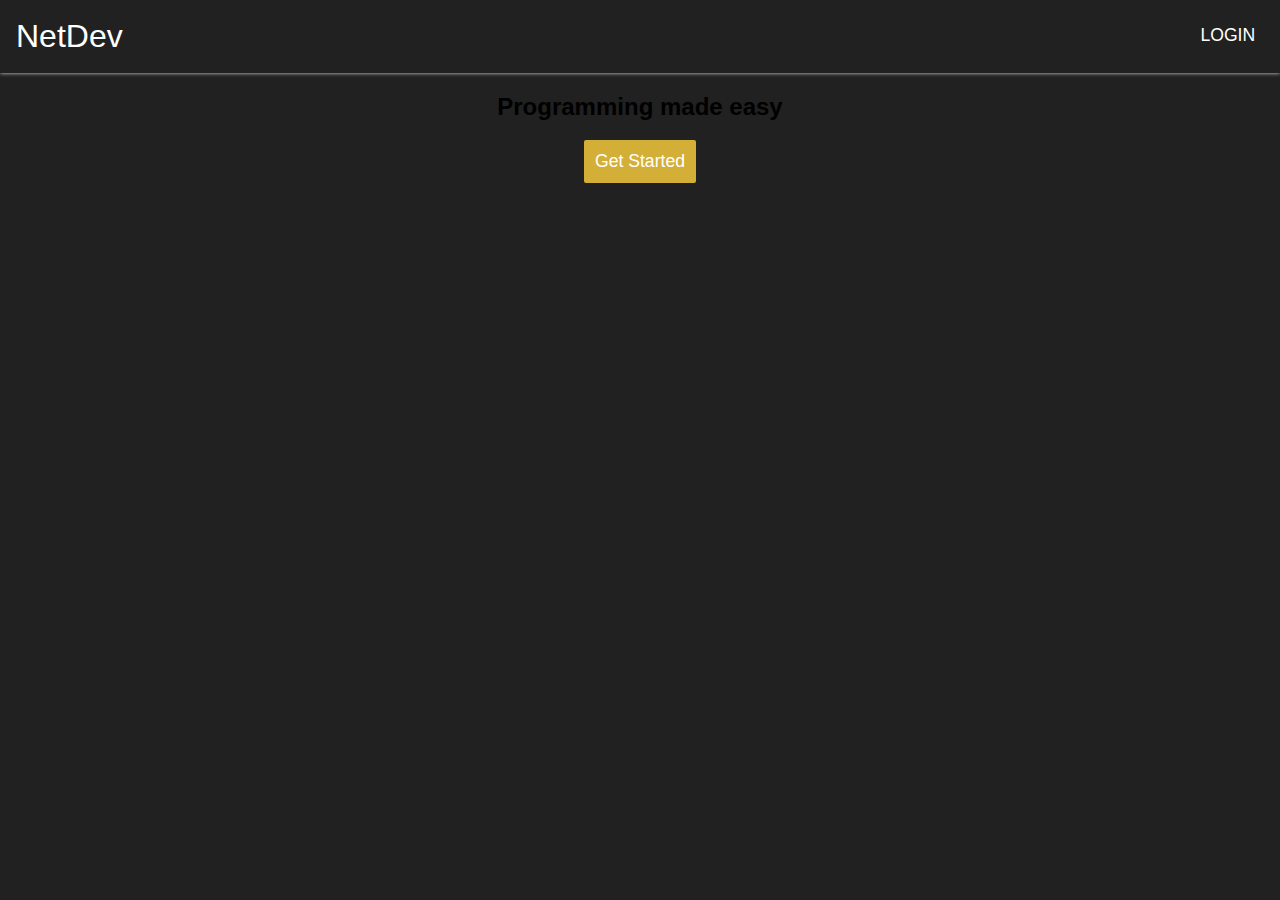
==== index.html @ cf866e35 "stuff" ====
<!DOCTYPE html>
<html>
    <head>
		<meta charset="UTF-8">
		<meta http-equiv="refresh" content="0; url = 'index.xhtml'">
		<title>Redirecting...</title>
    </head>
    <body>
		<a target="_self" type="application/xhtml+xml" href="index.xhtml">If you aren't redirected soon, please click here to manually redirect.</a>
		<script>location = `index.xhtml`;</script>
    </body>
</html>
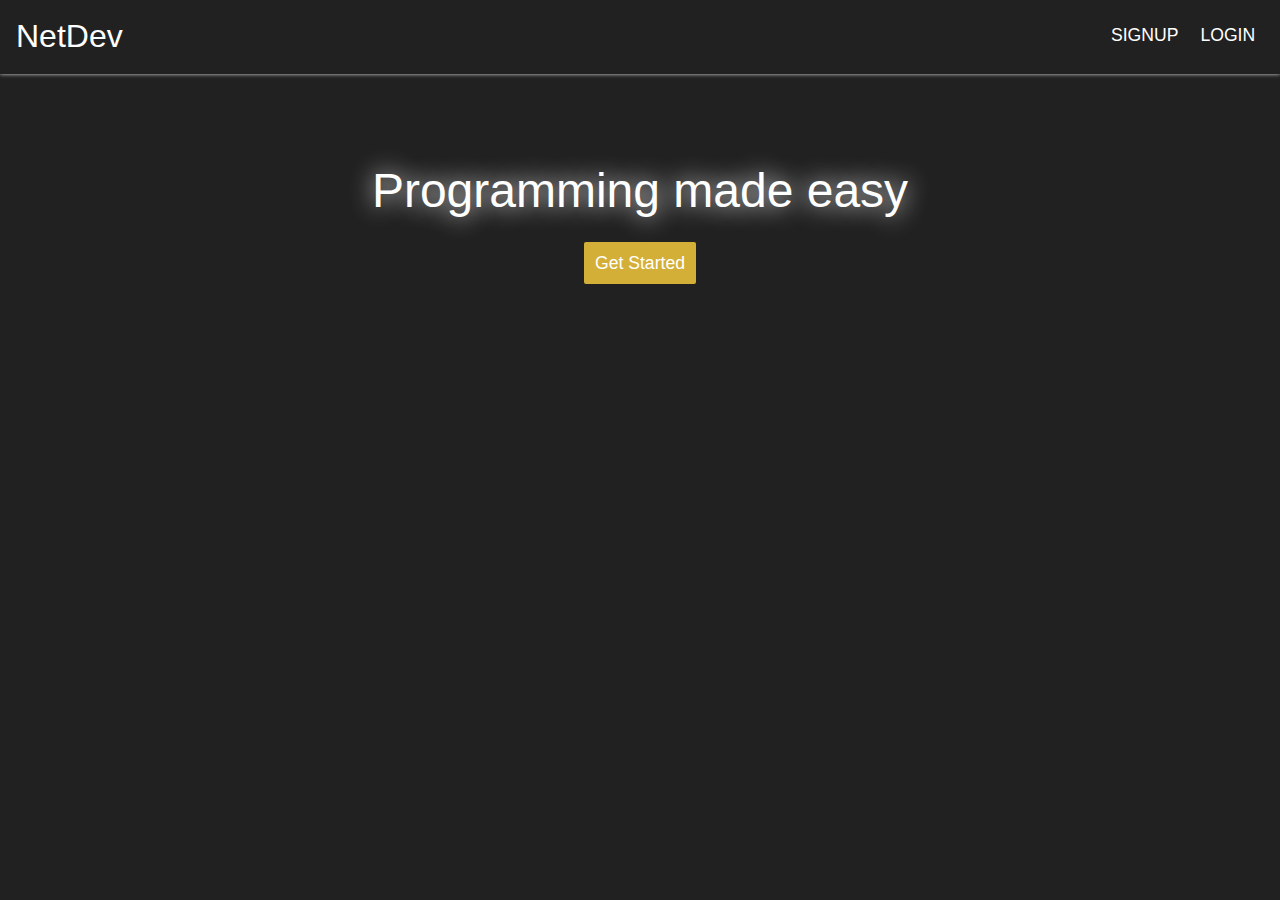
==== commit 063012ec: "stuff" ====
--- a/index.html
+++ b/index.html
@@ -1,12 +1,25 @@
-<!DOCTYPE html>
-<html>
+<?xml version="1.0" encoding="UTF-8" standalone="yes"?>
+<?xml-stylesheet href="https://fonts.googleapis.com/css2?family=Montserrat&display=swap"?>
+<html xmlns="http://www.w3.org/1999/xhtml" xml:lang="en-US">
     <head>
-		<meta charset="UTF-8">
-		<meta http-equiv="refresh" content="0; url = 'index.xhtml'">
-		<title>Redirecting...</title>
+		<title>NetDev</title>
+        <link rel="stylesheet" href="/style.css"/>    
+		<script>
+			const preventLeakage = true;
+		</script>
     </head>
     <body>
-		<a target="_self" type="application/xhtml+xml" href="index.xhtml">If you aren't redirected soon, please click here to manually redirect.</a>
-		<script>location = `index.xhtml`;</script>
+		<!-- also netdev.run is available -->
+		<header>
+            <h1>NetDev</h1>
+			<div>
+          		<a class="link btn" href='/signup'>SIGNUP</a>
+				<a class="link btn" href='/login'>LOGIN</a>
+			</div>
+        </header>
+		<section class="banner">
+			<h2>Programming made easy</h2>
+			<button class="classic btn">Get Started</button>
+		</section>
     </body>
-</html>+</html>
--- a/style.css
+++ b/style.css
@@ -0,0 +1,172 @@
+:root {
+	--primary: #212121;
+	--dark: #000;
+	--accent: #D4AF37;
+	--accent-dark: rgb(170, 140, 50);
+}
+
+::selection {
+    color: var(--primary);
+    background-color: #fff;
+}
+
+html, body {
+    padding: 0;
+    margin: 0;
+    width: 100%;
+    height: 100%;
+	overflow: hidden;
+	background: var(--primary);
+	color: var(--dark);
+	box-sizing: border-box;
+	font-family: 'Monsterrat', sans-serif;
+	font-weight: 400;
+}
+
+*, ::before, ::after {
+	box-sizing: inherit;
+}
+
+header {
+	display: flex;
+	align-items: center;
+	justify-content: space-between;
+	width: 100%;
+	padding: 1em;
+	user-select: none;
+    background-color: var(--primary);
+	box-shadow: 0 0 0.25em gainsboro;
+	color: #fff;
+}
+
+header > h1 {
+	font-weight: 400;
+	margin: 0;
+}
+
+.btn {
+	outline: none;
+	cursor: pointer;
+	transition: border 0.3s ease, background 0.3s ease, color 0.3s ease;
+	font-size: 1.1em;
+	padding: 0.5em;
+	user-select: none;
+}
+
+button.classic {
+	border-radius: 2px;
+	border: 2px solid var(--accent);
+	color: #fff;
+	background: var(--accent);
+}
+
+button.classic:hover {
+	background: var(--accent-dark);
+	color: #fff;
+}
+
+button.empty {
+	border: none;
+	border-bottom: 2px solid #fff;
+	color: #fff;
+	background: transparent;
+}
+
+button.empty:hover {
+	color: var(--accent);
+	border-bottom: 2px solid var(--accent);
+}
+
+section.banner {
+	padding: 2em 1em;
+	min-height: calc(100vh / 3);
+	display: flex;
+	flex-direction: column;
+	align-items: center;
+	text-align: center;
+	justify-content: center;
+	color: #fff;
+	/* background: var(--accent); */
+}
+
+section.banner > h2 {
+	font-size: 3em;
+	font-weight: 500;
+	margin: 0 0 0.5em 0;
+	text-shadow: 0 0 0.5em #fff;
+}
+
+.link {
+    display: inline-block;
+    color: #fff;
+    text-decoration: none;
+}
+
+.link::after {
+    display:block;
+    content: '';
+    border-bottom: solid 3px var(--accent);  
+    transform: scaleX(0);  
+    transition: transform 250ms ease-in-out;
+}
+
+.link:hover::after {
+    transform: scaleX(1);
+}
+
+.container {
+    margin: auto;
+    display: block;
+    text-align: center;
+}
+
+form .field {
+    position: relative;
+    margin: 2rem;
+}
+
+form .field .placeholder {
+    position: absolute;
+    opacity: 0.5;
+    top: 0.7vh;
+    left: 42vw;
+    transition: 0.25s;
+    color: black;
+    z-index: 1;
+}
+
+form .field input:valid:not(:focus) + .placeholder {
+    z-index: 1;
+    color: white;
+} /* two small bugs: one, if the user clicks on the placeholder, it does not select the input, and two: the web page is not responsive */
+/* could you fix those? i gtg */
+
+form .field input:focus + .placeholder {
+    top: -1.5rem;
+    color: white;
+    display: block;
+    font-size: 10pt;
+}
+
+form .field input {
+    outline: none;
+    border: none;
+    padding: 0.5vw;
+    border-radius: 5px 5px;
+    z-index: 2;
+}
+
+form input[type=submit] {
+    border-radius: 5px 5px;
+    padding: 1vw;
+    color: white;
+    background-color: var(--primary);
+    border: 1px solid white;
+    box-shadow: var(--dark) 0px 5px 0px;
+    text-align: center;
+}
+
+form input[type=submit]:focus {
+    box-shadow: var(--dark) 0px 0px 0px;
+    transform: translate(0px, 5px);
+}